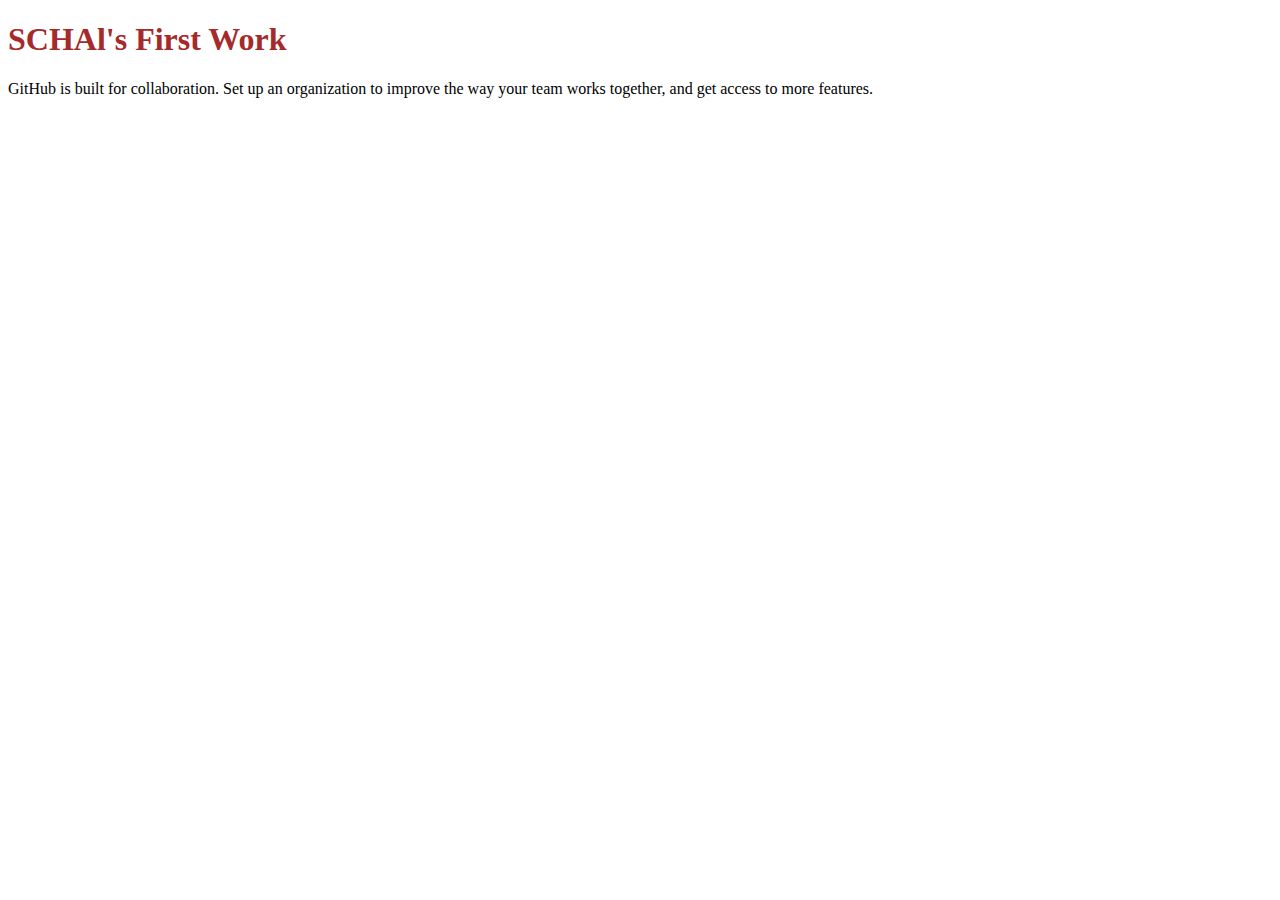
==== home.html @ d4d45691 "Update home.html" ====
<!DOCTYPE html>
<html lang="en">
<head>
    <meta charset="UTF-8">
    <meta name="viewport" content="width=device-width, initial-scale=1.0">
    <title>Document</title>
    <link rel="stylesheet" href="styles.css">
</head>
<body>
    <h1>SCHAl's First Work</h1>
    <p>GitHub is built for collaboration. Set up an organization to improve the way your team works together, and get access to more features.</p>
</body>
</html>
---- styles.css ----
h1{
    color: brown;
}
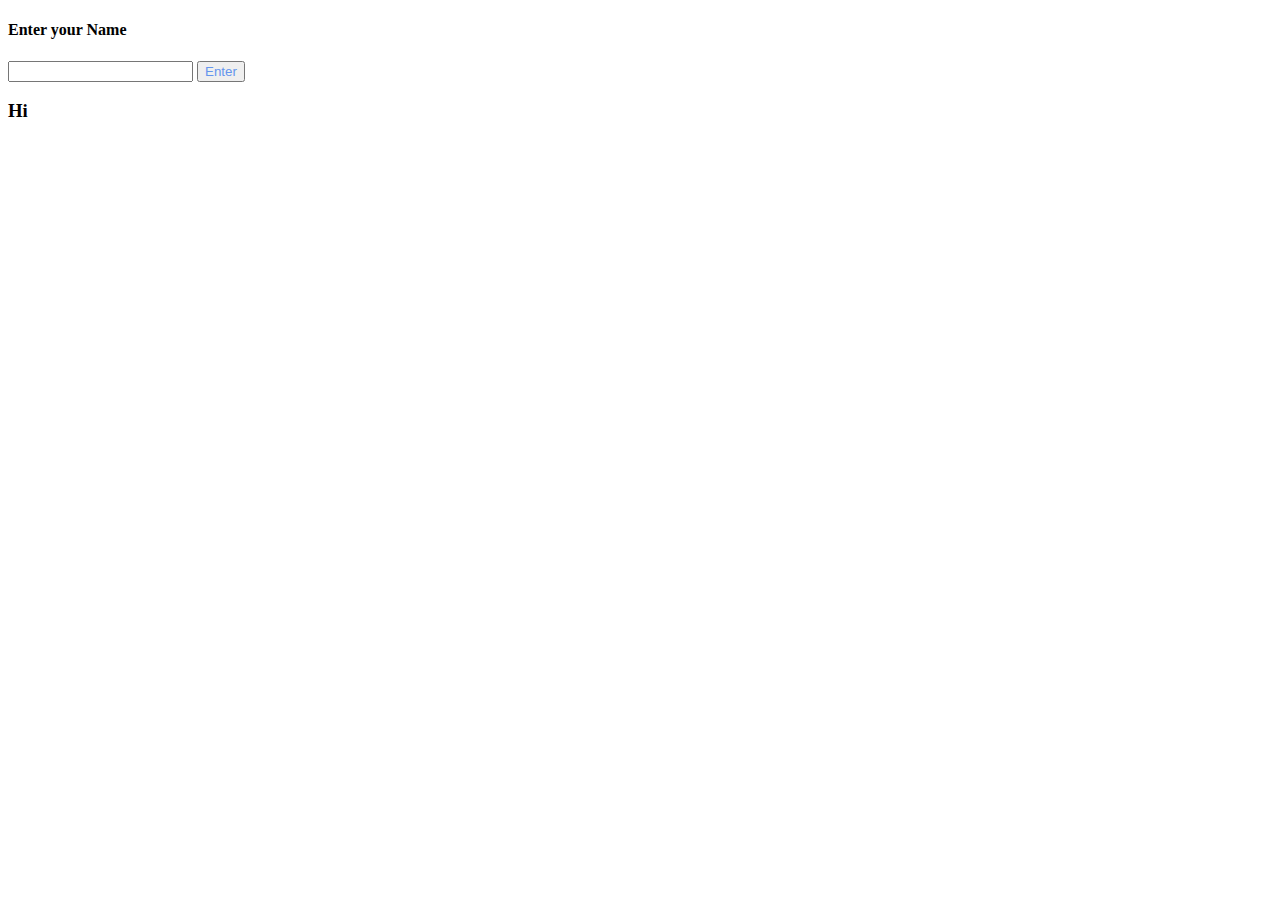
==== commit c13eb500: "Different Updates" ====
--- a/home.html
+++ b/home.html
@@ -3,11 +3,15 @@
 <head>
     <meta charset="UTF-8">
     <meta name="viewport" content="width=device-width, initial-scale=1.0">
-    <title>Document</title>
+    <title>Schal's-App</title>
     <link rel="stylesheet" href="styles.css">
+    <script src="script.js"></script>
 </head>
 <body>
-    <h1>SCHAl's First Work</h1>
-    <p>GitHub is built for collaboration. Set up an organization to improve the way your team works together, and get access to more features.</p>
+    <h4>Enter your Name</h4>
+    <input type="text" id="name">
+    <button onclick="pressClicked()">Enter</button>
+    <h3>Hi</h3> <span id="username"></body>
+    
 </body>
 </html>--- a/styles.css
+++ b/styles.css
@@ -1,3 +1,3 @@
-h1{
-    color: brown;
+button{
+    color: cornflowerblue;
 }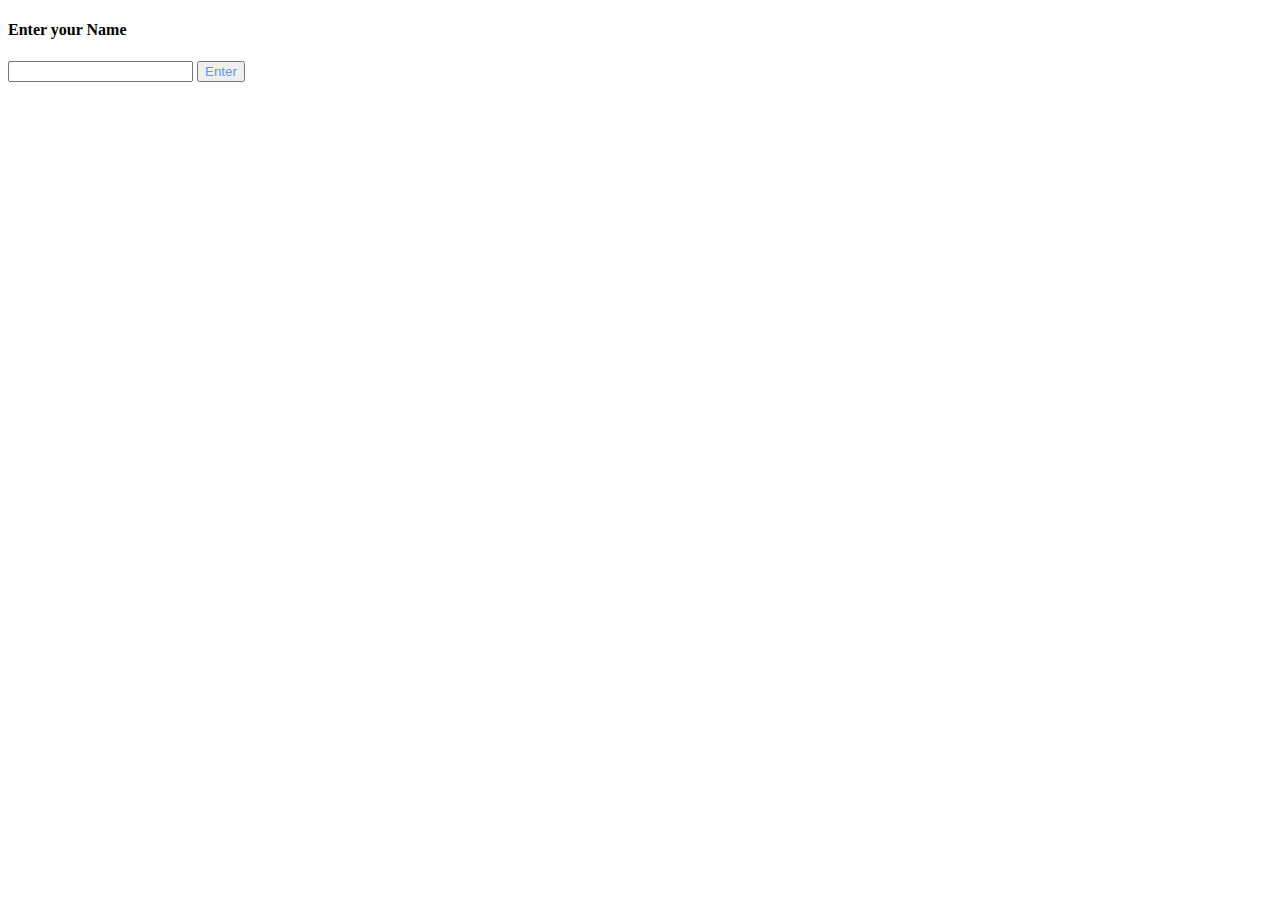
==== commit fa707e2e: "new changes" ====
--- a/home.html
+++ b/home.html
@@ -11,7 +11,8 @@
     <h4>Enter your Name</h4>
     <input type="text" id="name">
     <button onclick="pressClicked()">Enter</button>
-    <h3>Hi</h3> <span id="username"></body>
+    <br><br>
+    <span id="username"></body>
     
 </body>
 </html>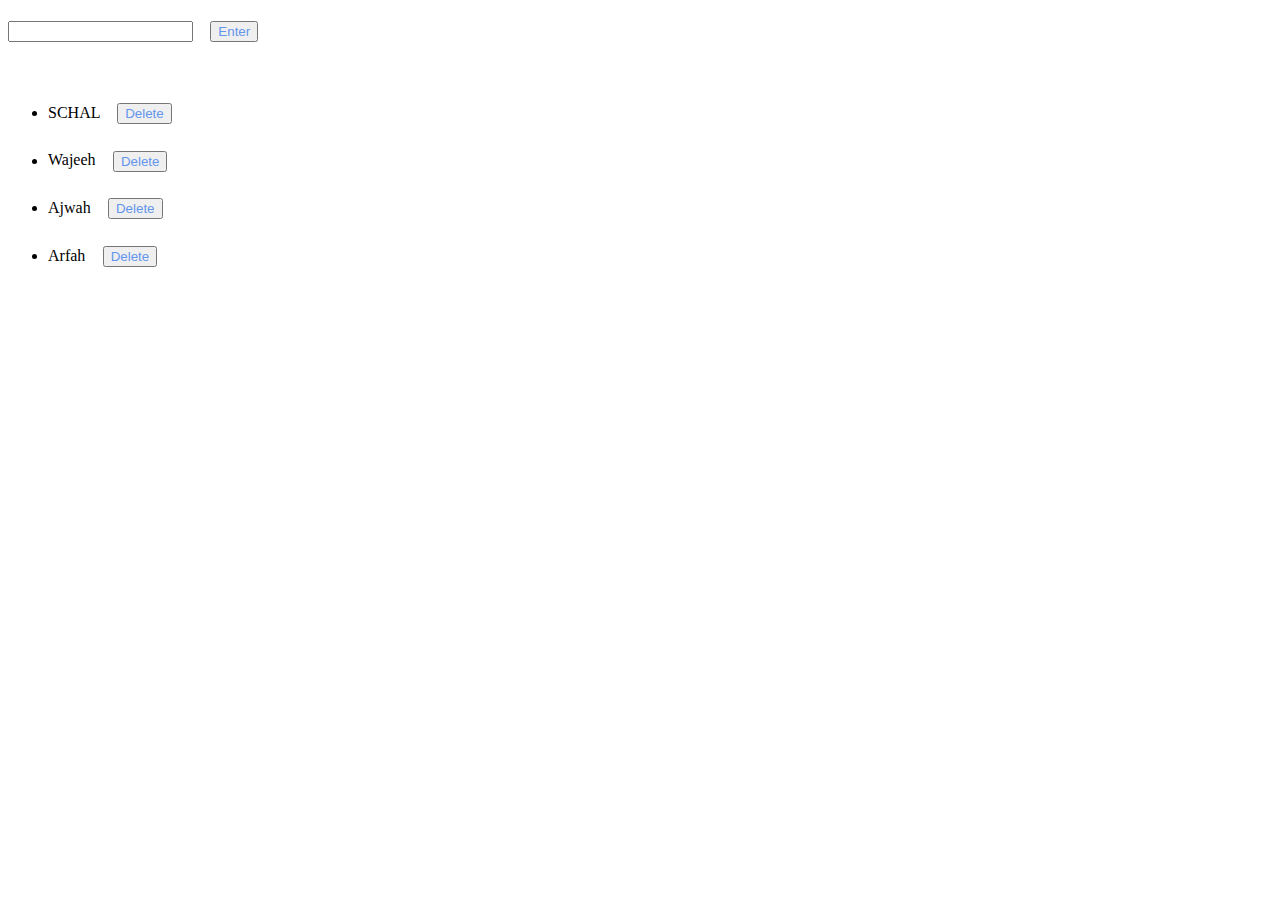
==== commit 28f39621: "changes" ====
--- a/home.html
+++ b/home.html
@@ -8,11 +8,16 @@
     <script src="script.js"></script>
 </head>
 <body>
-    <h4>Enter your Name</h4>
-    <input type="text" id="name">
-    <button onclick="pressClicked()">Enter</button>
+    <input type="text" id="newelement">
+    <button onclick="enterpressed()">Enter</button>
     <br><br>
-    <span id="username"></body>
+    <ul id="list">
+     <li>SCHAL <button onclick="deletecalled(event)"> Delete </button></li>
+     <li>Wajeeh <button onclick="deletecalled(event)"> Delete </button></li>
+     <li>Ajwah <button onclick="deletecalled(event)"> Delete </button></li>
+     <li>Arfah <button onclick="deletecalled(event)"> Delete </button></li>
+
+</ul>
     
 </body>
 </html>--- a/styles.css
+++ b/styles.css
@@ -1,3 +1,8 @@
 button{
     color: cornflowerblue;
+    margin: 1em;
+    display: inline-table;
+    
+
+    
 }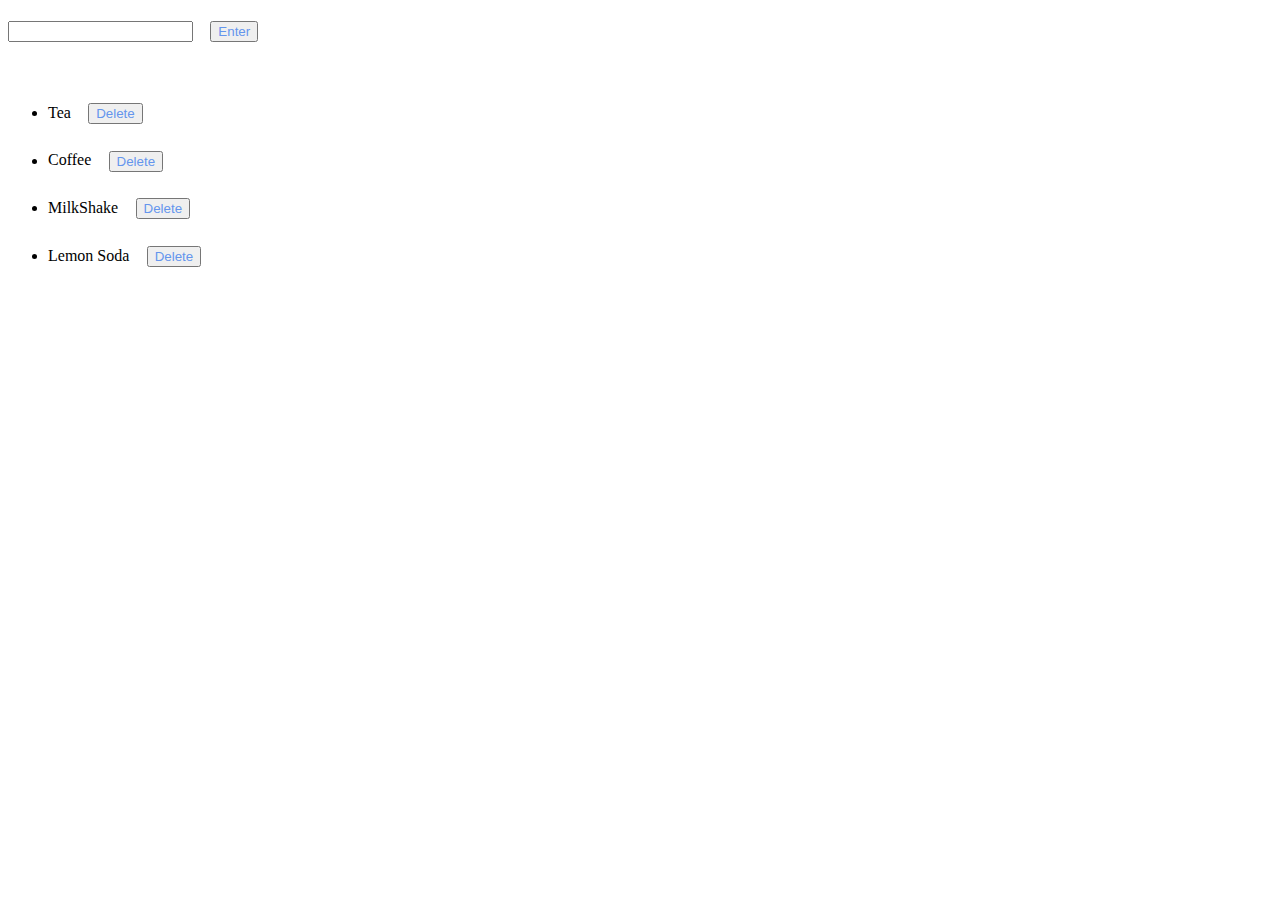
==== commit f40878fe: "Update home.html" ====
--- a/home.html
+++ b/home.html
@@ -12,10 +12,10 @@
     <button onclick="enterpressed()">Enter</button>
     <br><br>
     <ul id="list">
-     <li>SCHAL <button onclick="deletecalled(event)"> Delete </button></li>
-     <li>Wajeeh <button onclick="deletecalled(event)"> Delete </button></li>
-     <li>Ajwah <button onclick="deletecalled(event)"> Delete </button></li>
-     <li>Arfah <button onclick="deletecalled(event)"> Delete </button></li>
+     <li>Tea <button onclick="deletecalled(event)"> Delete </button></li>
+     <li>Coffee <button onclick="deletecalled(event)"> Delete </button></li>
+     <li>MilkShake <button onclick="deletecalled(event)"> Delete </button></li>
+     <li>Lemon Soda <button onclick="deletecalled(event)"> Delete </button></li>
 
 </ul>
     
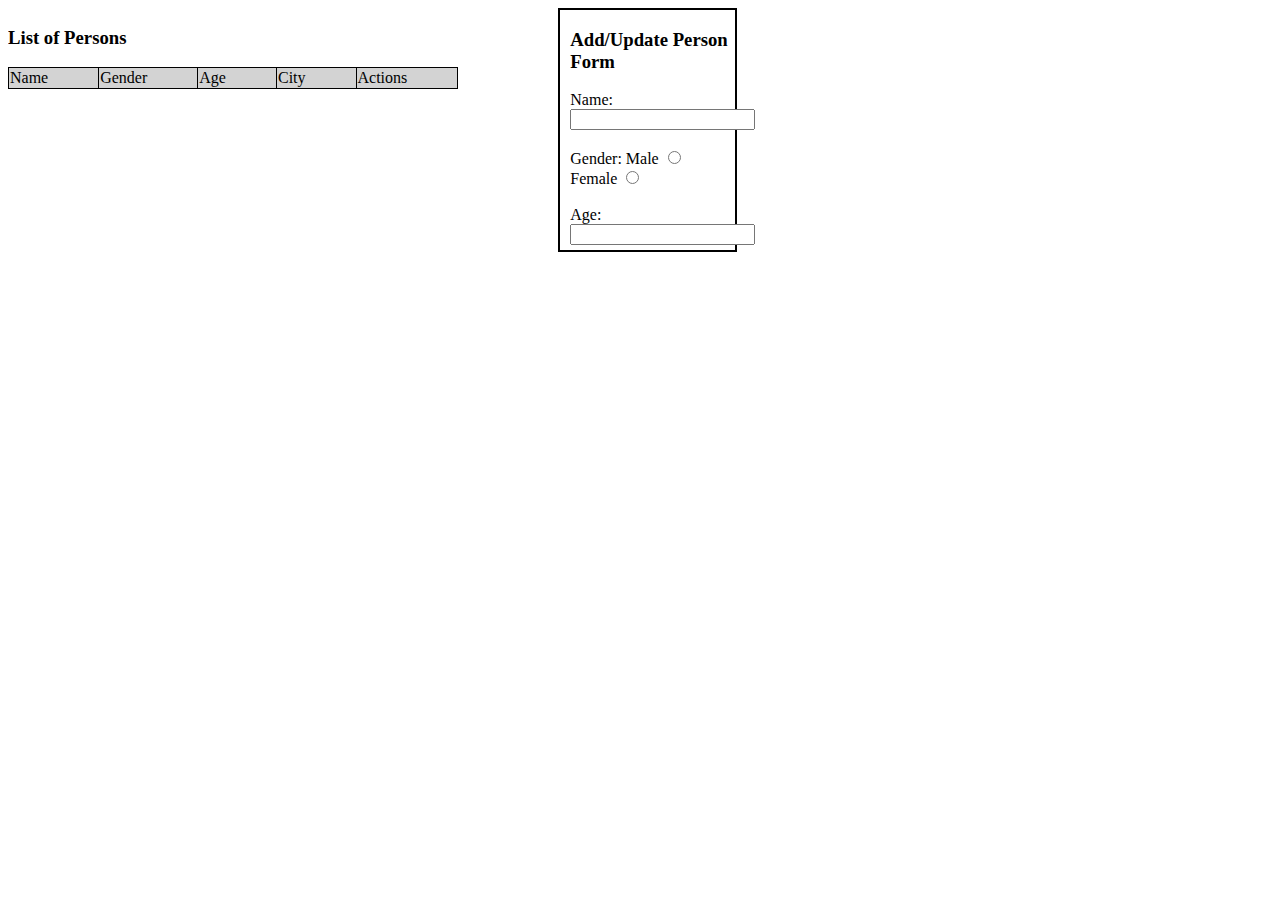
==== commit ec2db1bd: "80%" ====
--- a/home.html
+++ b/home.html
@@ -4,20 +4,36 @@
     <meta charset="UTF-8">
     <meta name="viewport" content="width=device-width, initial-scale=1.0">
     <title>Schal's-App</title>
-    <link rel="stylesheet" href="styles.css">
-    <script src="script.js"></script>
+    <link rel="stylesheet" href="./styles.css">
+    <script src="./jquery-3.5.1.min.js"></script>
+    <script src="./script.js"></script>
 </head>
 <body>
-    <input type="text" id="newelement">
-    <button onclick="enterpressed()">Enter</button>
-    <br><br>
-    <ul id="list">
-     <li>Tea <button onclick="deletecalled(event)"> Delete </button></li>
-     <li>Coffee <button onclick="deletecalled(event)"> Delete </button></li>
-     <li>MilkShake <button onclick="deletecalled(event)"> Delete </button></li>
-     <li>Lemon Soda <button onclick="deletecalled(event)"> Delete </button></li>
-
-</ul>
-    
+    <div class="container ">
+        <div class="tab tab1">
+            <h3>List of Persons</h3>
+            <table  id="infoTable">
+                <tr>
+                    <td>Name</td>
+                    <td>Gender</td>
+                    <td>Age</td>
+                    <td>City</td>
+                    <td>Actions</td>
+                </tr>
+            </table>
+        </div>
+        <div class="tab tab2">
+            <h3>Add/Update Person Form</h3>
+            Name: <input id="name" name="Name" type="text"><br><br>
+            Gender: Male <input name="Gender" id="male" type="radio"> Female <input id="female" name="Gender" type="radio"><br><br>
+            Age: <input id="age" name="Age" type="text"><br><br>
+            City: <input id="city" name="City" type="text"><br><br>&nbsp;
+            &nbsp;
+            &nbsp;
+            <button  id="reset">Reset</button>&nbsp;
+            <button  id="add">ADD</button>&nbsp;
+            <button  id="update">Update</button>&NonBreakingSpace;
+        </div>
+    </div>
 </body>
 </html>--- a/styles.css
+++ b/styles.css
@@ -1,8 +1,30 @@
+.container{
+    overflow: hidden;
+}
+.tab{
+    float: left;
+    
+}
+.tab1{
+    padding-right: 100px;
+}
+.tab2{
+    padding-left: 10px;
+    border: 2px solid black;
+    height: 240px;
+    width: 13%;
+}
+table{
+    border: 1px solid black;
+    border-collapse: collapse;
+    border-spacing: 5px;
+}
+td{
+    border: 1px solid black;
+    border-collapse: collapse;
+    padding-right: 50px;
+   background-color: lightgray;
+}
 button{
-    color: cornflowerblue;
-    margin: 1em;
-    display: inline-table;
-    
-
-    
+    border: 2px solid black;
 }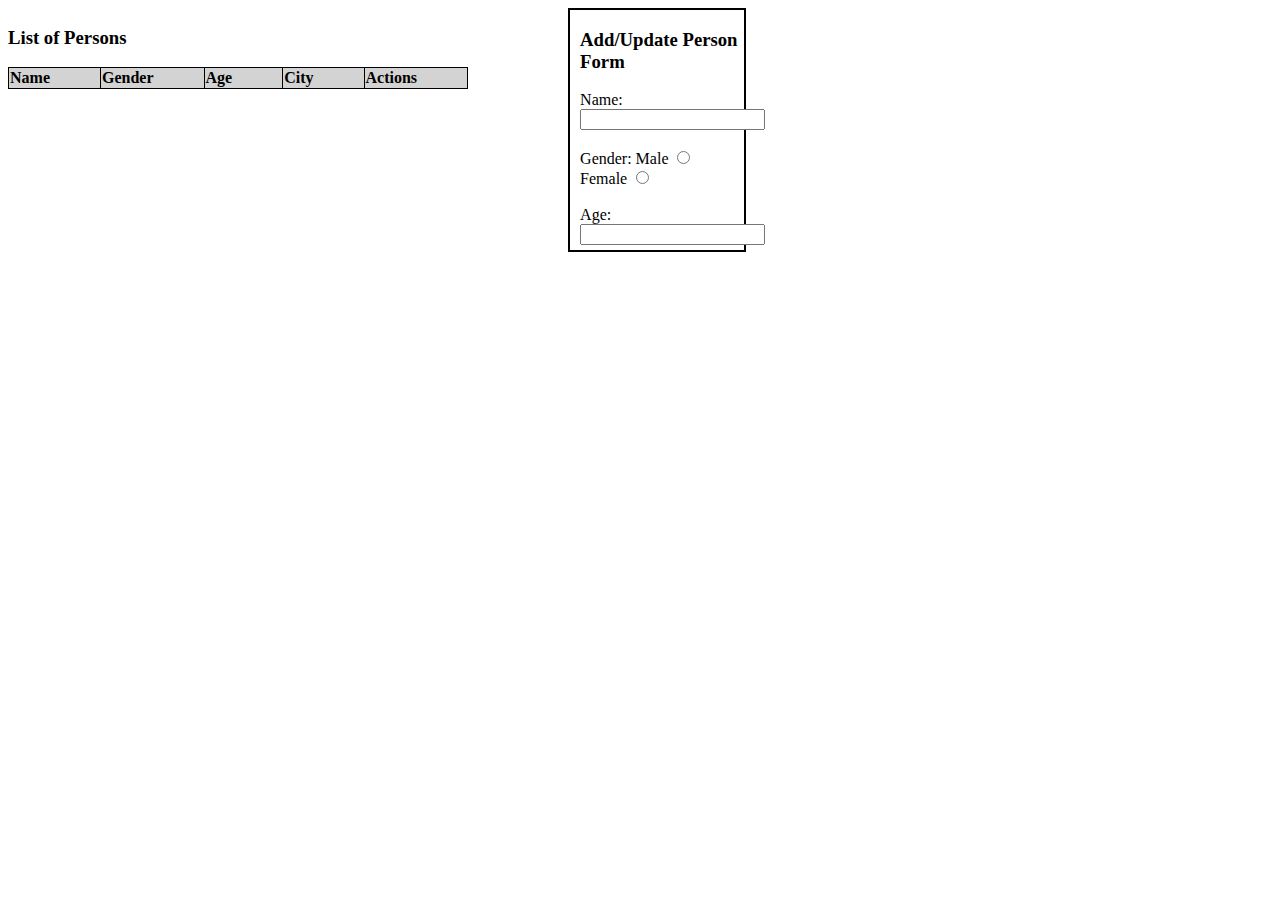
==== commit e107669e: "New Update" ====
--- a/home.html
+++ b/home.html
@@ -13,13 +13,15 @@
         <div class="tab tab1">
             <h3>List of Persons</h3>
             <table  id="infoTable">
+                <thead>    
                 <tr>
-                    <td>Name</td>
-                    <td>Gender</td>
-                    <td>Age</td>
-                    <td>City</td>
-                    <td>Actions</td>
+                    <th id="tname">Name</th>
+                    <th id="tgender">Gender</th>
+                    <th id="tage">Age</th>
+                    <th id="tcity">City</th>
+                    <th>Actions</th>
                 </tr>
+            </thead>
             </table>
         </div>
         <div class="tab tab2">
--- a/styles.css
+++ b/styles.css
@@ -23,8 +23,18 @@
     border: 1px solid black;
     border-collapse: collapse;
     padding-right: 50px;
-   background-color: lightgray;
+  
+}
+th{
+    border: 1px solid black;
+    border-collapse: collapse;
+    padding-right: 50px;
+    background-color: lightgray;
 }
 button{
     border: 2px solid black;
+}
+tr:hover{
+    background-color: burlywood;
+    
 }